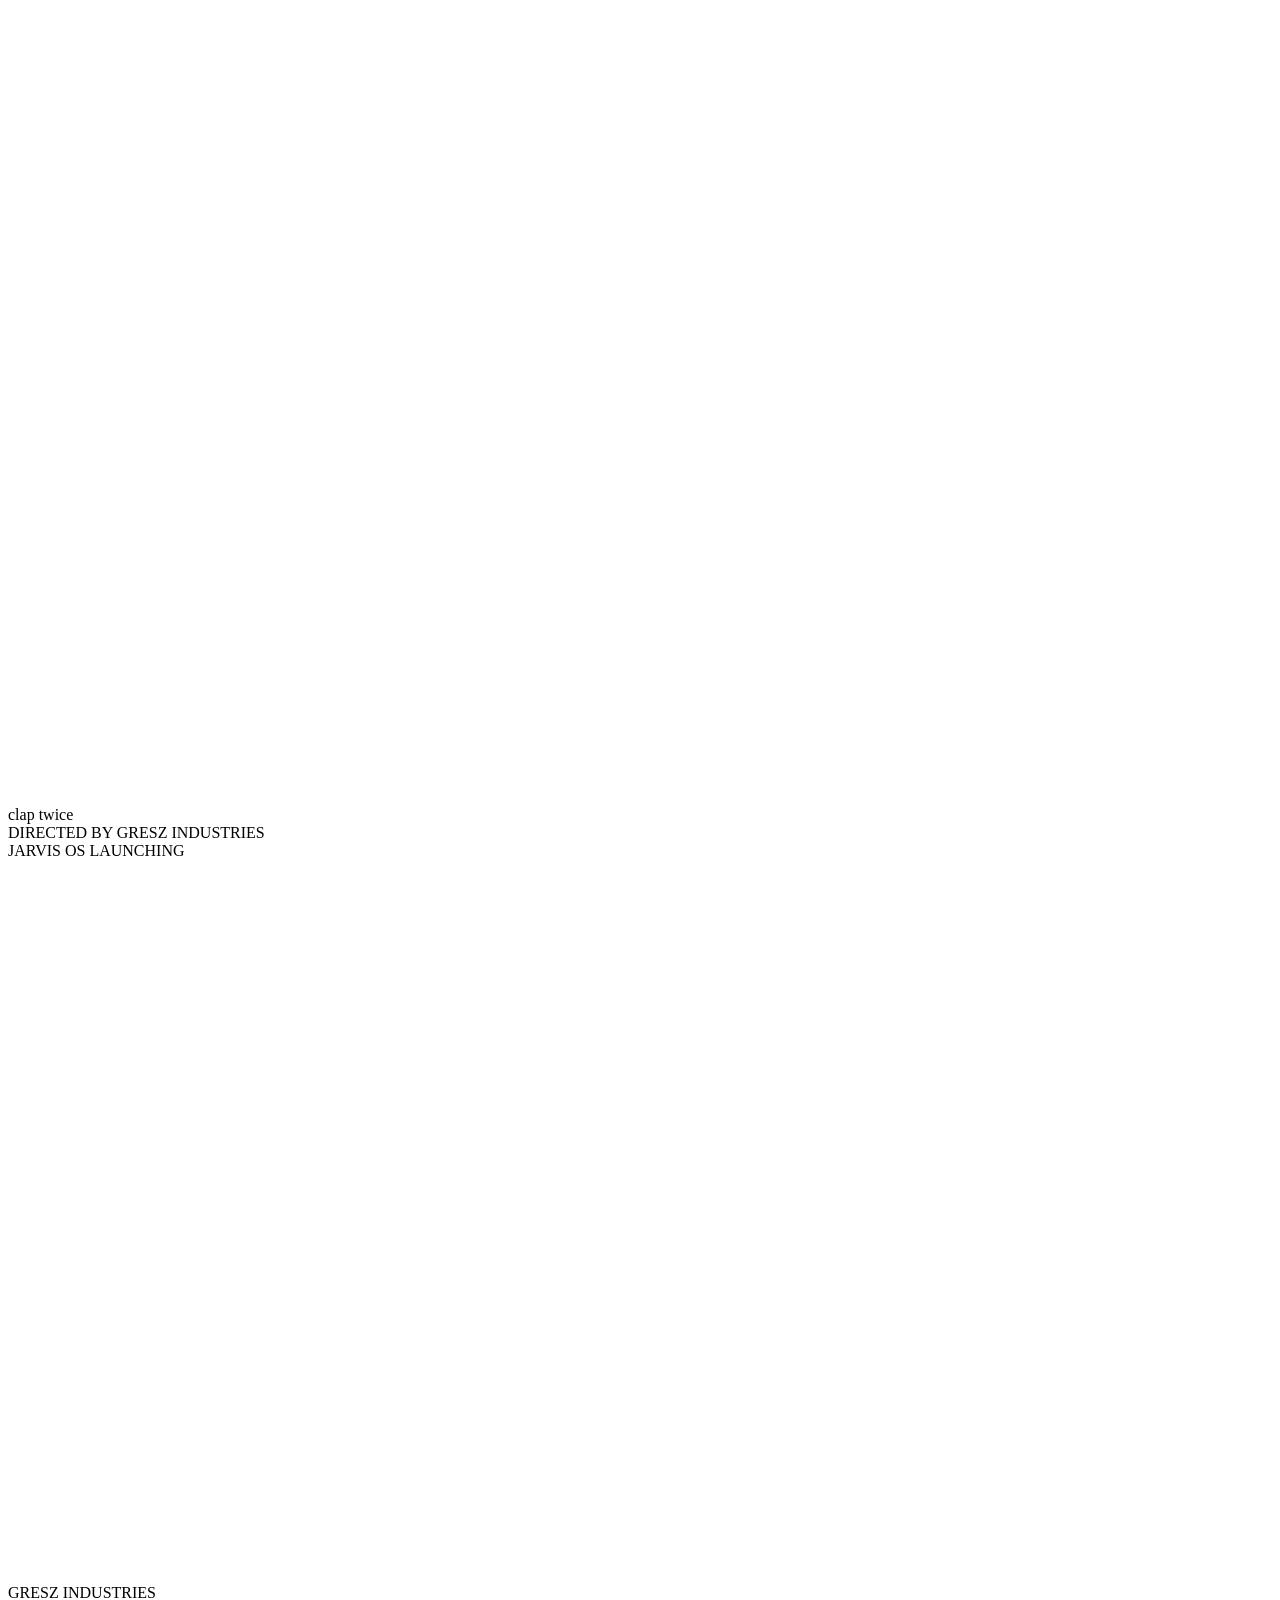
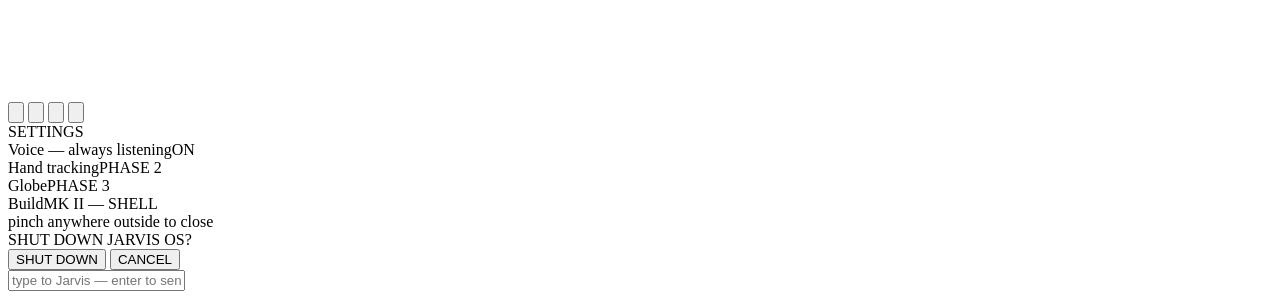
==== ui/os/index.html @ c5afefe2 "MK II Phase 1: the Shell — JARVIS OS boot cinematic, dashboard, voice wiring - ui/os/ SPA at /os: do" ====
<!DOCTYPE html>
<html lang="en">
<head>
<meta charset="utf-8">
<title>JARVIS OS</title>
<meta name="viewport" content="width=device-width, initial-scale=1">
<link rel="stylesheet" href="/os/static/os.css">
</head>
<body>
  <!-- Dots starfield — always present, every scene sits on top -->
  <canvas id="dots"></canvas>

  <!-- ── BOOT LAYER ─────────────────────────────────────────────────────── -->
  <div id="boot" class="scene visible">
    <div id="core-wrap">
      <canvas id="core" width="640" height="640"></canvas>
    </div>
    <div id="boot-hint">clap twice</div>
  </div>

  <!-- Title cards -->
  <div id="card-gresz" class="scene card">
    <div class="card-text">DIRECTED BY GRESZ INDUSTRIES</div>
    <div class="loader"><span></span><span></span><span></span></div>
  </div>
  <div id="card-launch" class="scene card">
    <div class="card-text">JARVIS OS LAUNCHING</div>
    <div class="loader"><span></span><span></span><span></span></div>
  </div>

  <!-- ── DASHBOARD LAYER ────────────────────────────────────────────────── -->
  <div id="dashboard" class="scene">
    <!-- Globe placeholder — Phase 3 replaces this with the three.js globe -->
    <div id="globe-slot">
      <canvas id="globe-placeholder" width="720" height="720"></canvas>
    </div>
    <div id="footnote">GRESZ INDUSTRIES</div>

    <!-- Jarvis waveform — corner indicator -->
    <canvas id="waveform" width="360" height="96"></canvas>

    <!-- Subtitles: what Jarvis hears / says -->
    <div id="subtitle-heard"></div>
    <div id="subtitle"></div>

    <!-- OS banner (driven by [ACTION:os:banner|…]) -->
    <div id="os-banner"></div>

    <!-- Bottom control bar -->
    <div id="controls">
      <button id="btn-mic" class="ctl active" title="Microphone">
        <svg viewBox="0 0 24 24"><path d="M12 3a3 3 0 0 1 3 3v6a3 3 0 0 1-6 0V6a3 3 0 0 1 3-3z"/><path d="M6 11a6 6 0 0 0 12 0M12 17v4M9 21h6" fill="none"/></svg>
      </button>
      <button id="btn-cam" class="ctl" title="Camera (hands — Phase 2)">
        <svg viewBox="0 0 24 24"><rect x="3" y="7" width="13" height="10" rx="2" fill="none"/><path d="M16 10.5 21 8v8l-5-2.5" fill="none"/></svg>
      </button>
      <button id="btn-settings" class="ctl" title="Settings">
        <svg viewBox="0 0 24 24"><circle cx="12" cy="12" r="3" fill="none"/><path d="M12 2v3M12 19v3M2 12h3M19 12h3M4.9 4.9l2.1 2.1M17 17l2.1 2.1M19.1 4.9 17 7M7 17l-2.1 2.1" fill="none"/></svg>
      </button>
      <button id="btn-power" class="ctl danger" title="Shut down JARVIS OS">
        <svg viewBox="0 0 24 24"><path d="M6 6l12 12M18 6L6 18" fill="none"/></svg>
      </button>
    </div>
  </div>

  <!-- ── OVERLAYS ───────────────────────────────────────────────────────── -->
  <div id="settings-panel" class="overlay">
    <div class="panel">
      <div class="panel-title">SETTINGS</div>
      <div class="setting-row"><span>Voice — always listening</span><span id="set-voice" class="pill">ON</span></div>
      <div class="setting-row"><span>Hand tracking</span><span class="pill dim">PHASE 2</span></div>
      <div class="setting-row"><span>Globe</span><span class="pill dim">PHASE 3</span></div>
      <div class="setting-row"><span>Build</span><span class="pill">MK II — SHELL</span></div>
      <div class="panel-hint">pinch anywhere outside to close</div>
    </div>
  </div>

  <div id="confirm-power" class="overlay">
    <div class="panel">
      <div class="panel-title">SHUT DOWN JARVIS OS?</div>
      <div class="confirm-row">
        <button id="power-yes" class="confirm danger">SHUT DOWN</button>
        <button id="power-no" class="confirm">CANCEL</button>
      </div>
    </div>
  </div>

  <!-- Keyboard fallback command bar (press /) -->
  <div id="cmdbar"><input id="cmd" type="text" placeholder="type to Jarvis — enter to send, esc to close" autocomplete="off"></div>

  <script type="module" src="/os/static/js/main.js"></script>
</body>
</html>
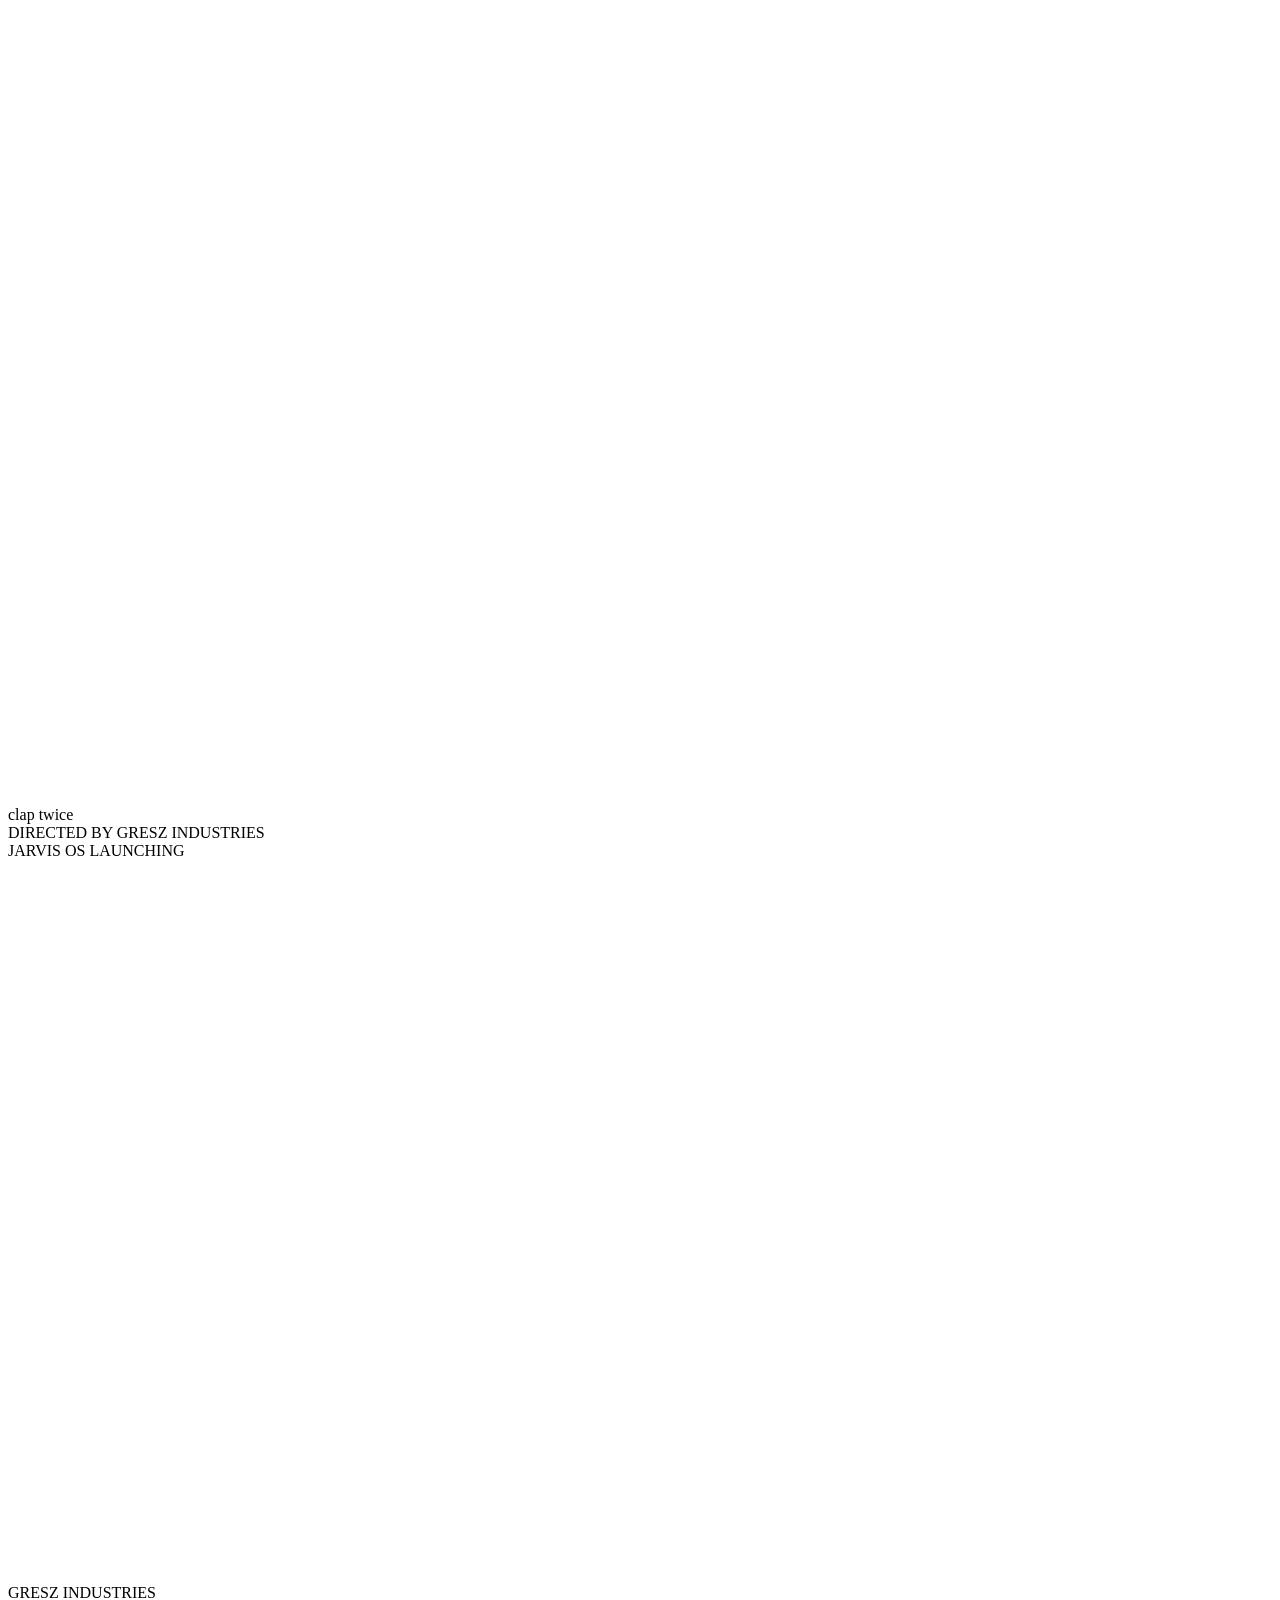
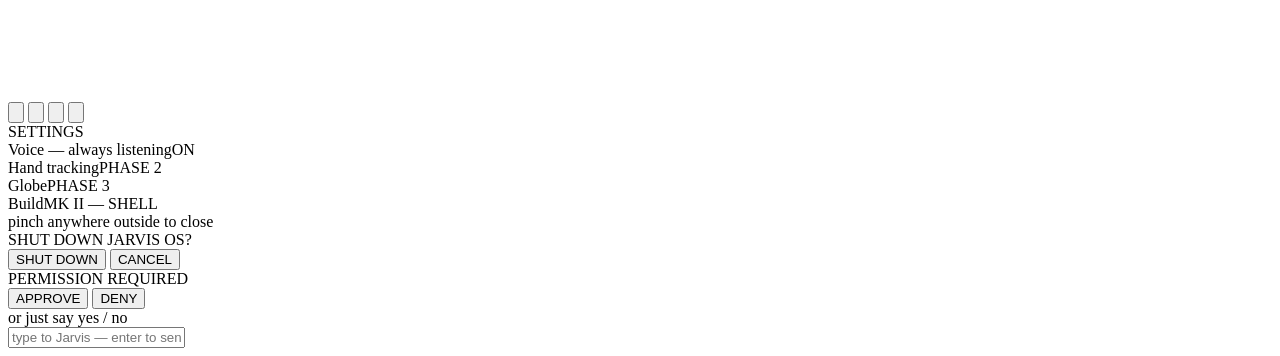
==== commit 26820b7a: "MK II Phase 0: safety scaffolding — vault, budget governor, permission gate, rollback spine - core/v" ====
--- a/ui/os/index.html
+++ b/ui/os/index.html
@@ -9,6 +9,12 @@
 <body>
   <!-- Dots starfield — always present, every scene sits on top -->
   <canvas id="dots"></canvas>
+
+  <!-- Faint live camera feed — behind the UI while hand tracking is on -->
+  <img id="cam-feed" alt="">
+
+  <!-- Fingertip trail cursor — above everything, never captures clicks -->
+  <canvas id="hand-trail"></canvas>
 
   <!-- ── BOOT LAYER ─────────────────────────────────────────────────────── -->
   <div id="boot" class="scene visible">
@@ -85,6 +91,19 @@
     </div>
   </div>
 
+  <!-- Permission gate — spoken "yes"/"no" also resolves it -->
+  <div id="confirm-perm" class="overlay">
+    <div class="panel">
+      <div class="panel-title">PERMISSION REQUIRED</div>
+      <div id="perm-desc" class="perm-desc"></div>
+      <div class="confirm-row">
+        <button id="perm-yes" class="confirm">APPROVE</button>
+        <button id="perm-no" class="confirm danger">DENY</button>
+      </div>
+      <div class="panel-hint">or just say yes / no</div>
+    </div>
+  </div>
+
   <!-- Keyboard fallback command bar (press /) -->
   <div id="cmdbar"><input id="cmd" type="text" placeholder="type to Jarvis — enter to send, esc to close" autocomplete="off"></div>
 
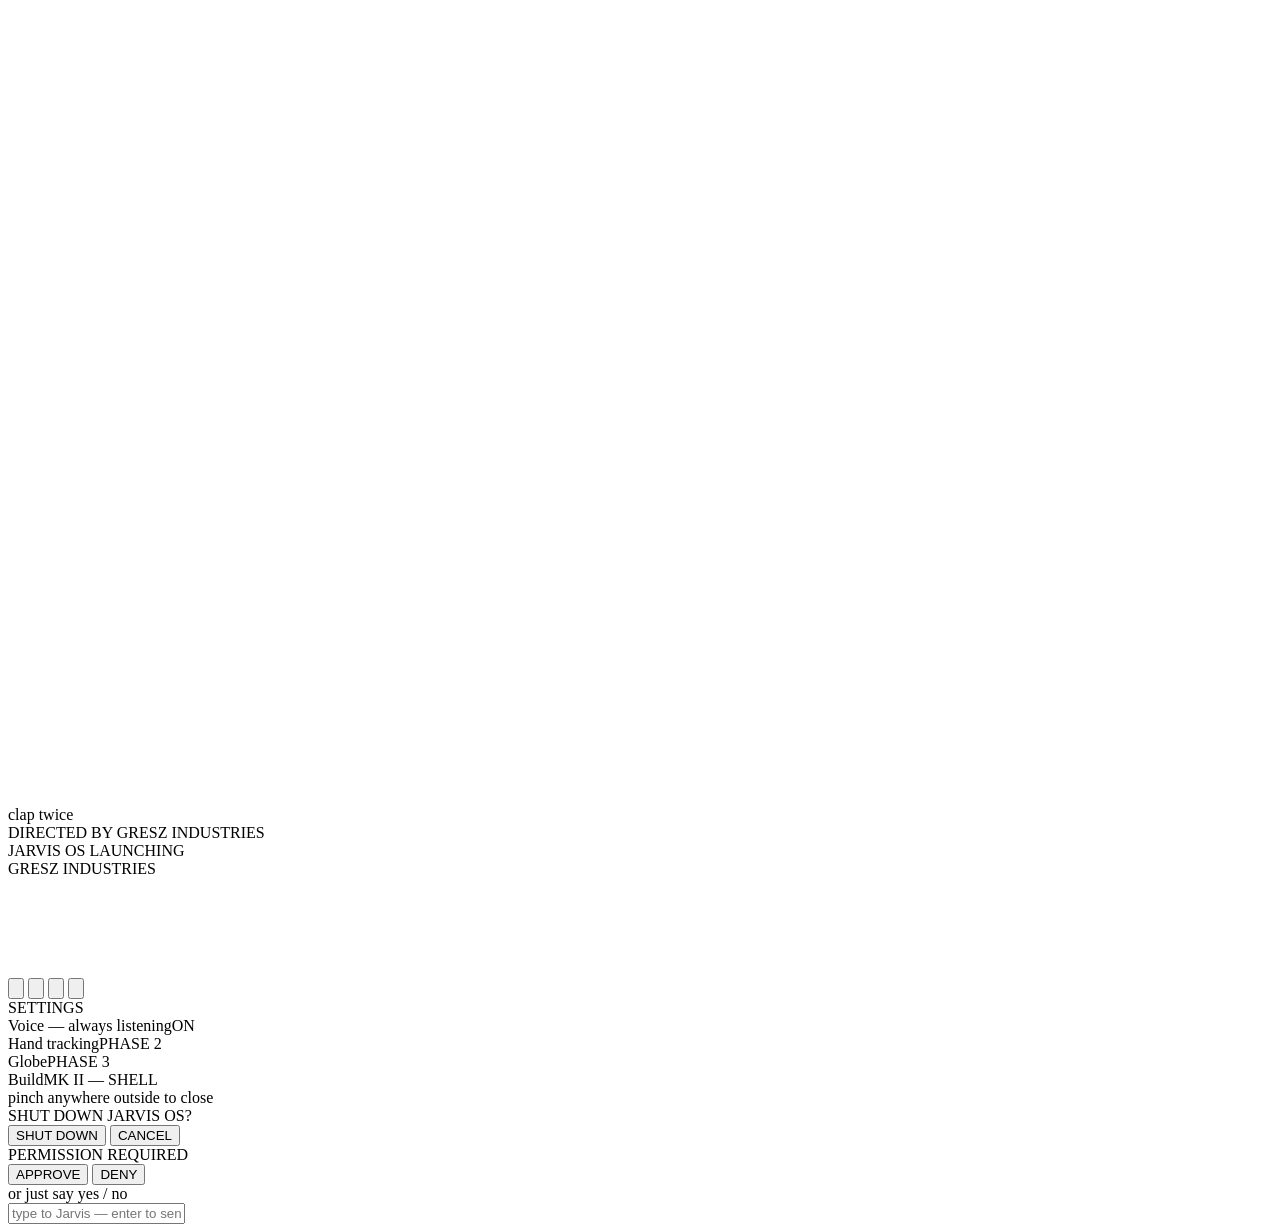
==== commit c1271a3e: "MK II Phase 3 (3.1-3.4): the Globe — on the dashboard and THE STAGE - ui/os/js/globe.js: three.js do" ====
--- a/ui/os/index.html
+++ b/ui/os/index.html
@@ -36,10 +36,8 @@
 
   <!-- ── DASHBOARD LAYER ────────────────────────────────────────────────── -->
   <div id="dashboard" class="scene">
-    <!-- Globe placeholder — Phase 3 replaces this with the three.js globe -->
-    <div id="globe-slot">
-      <canvas id="globe-placeholder" width="720" height="720"></canvas>
-    </div>
+    <!-- The Globe (three.js) — Phase 3 -->
+    <div id="globe-slot"></div>
     <div id="footnote">GRESZ INDUSTRIES</div>
 
     <!-- Jarvis waveform — corner indicator -->
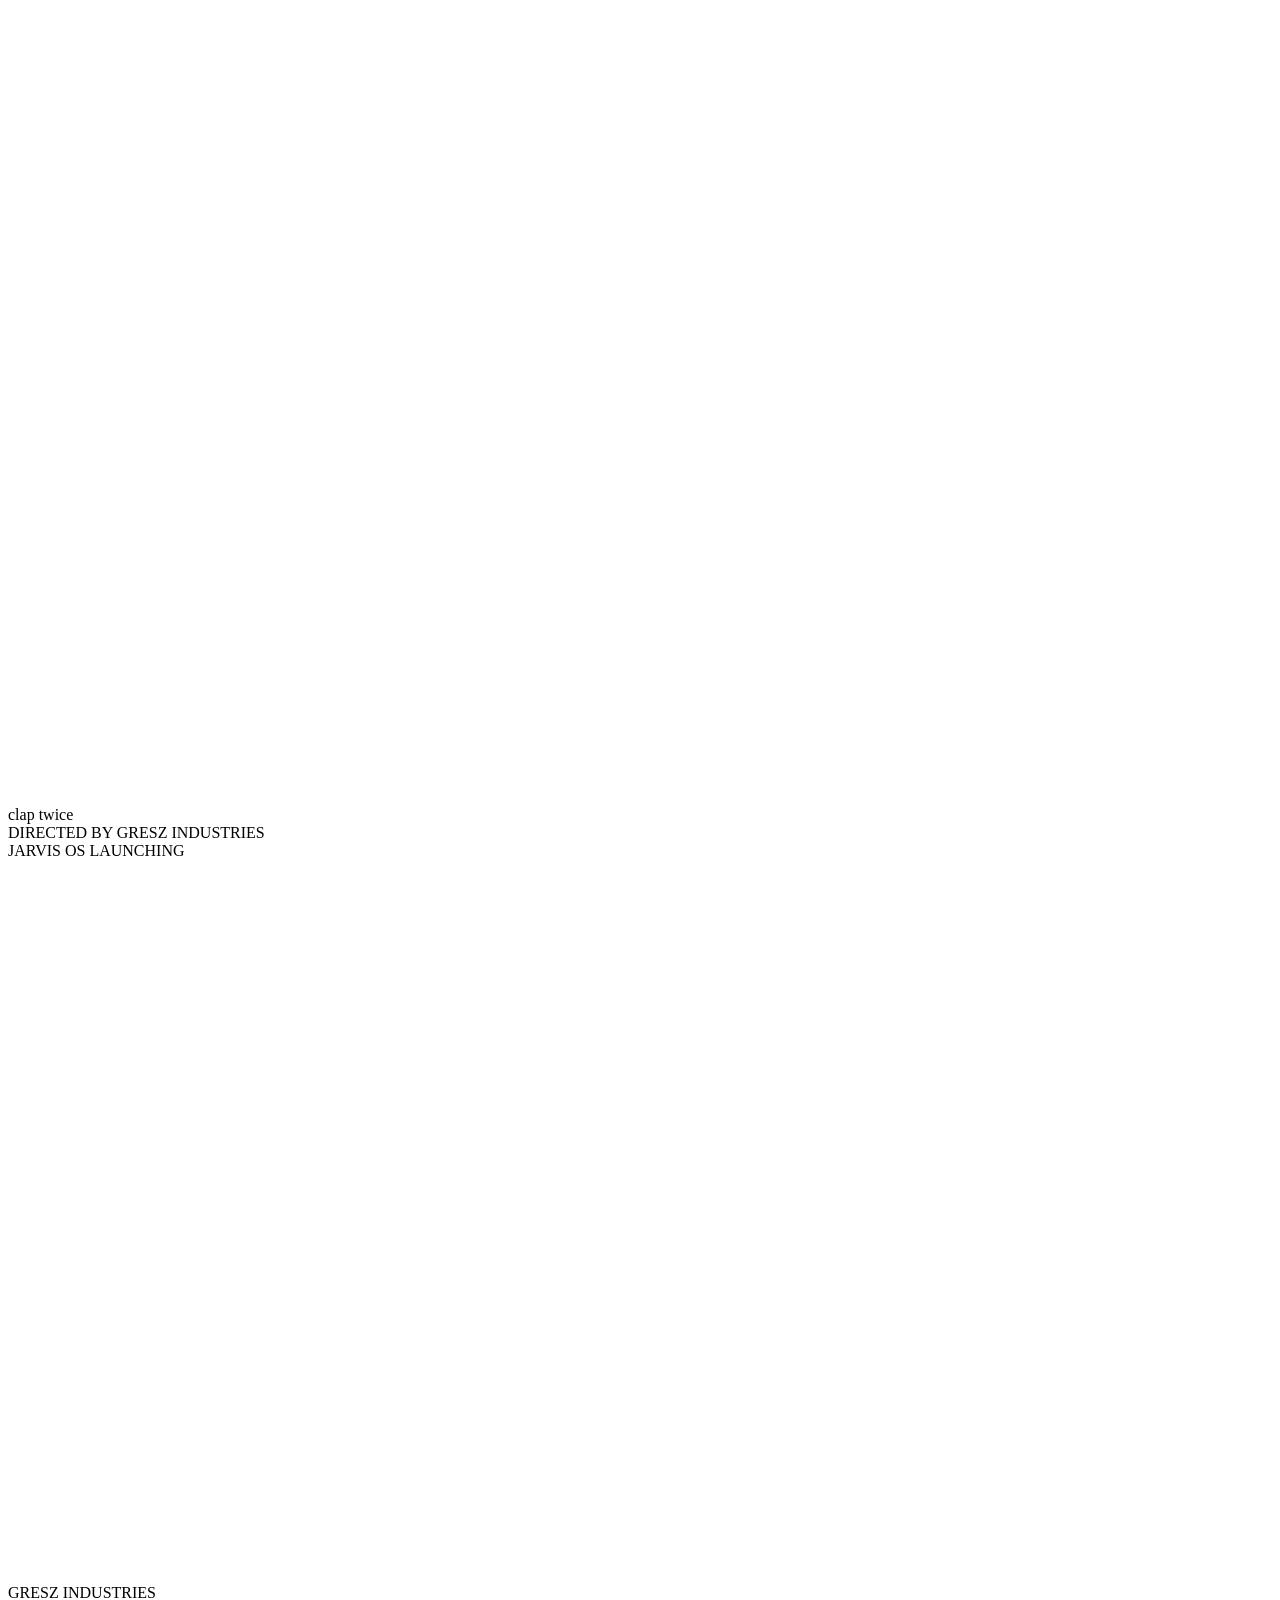
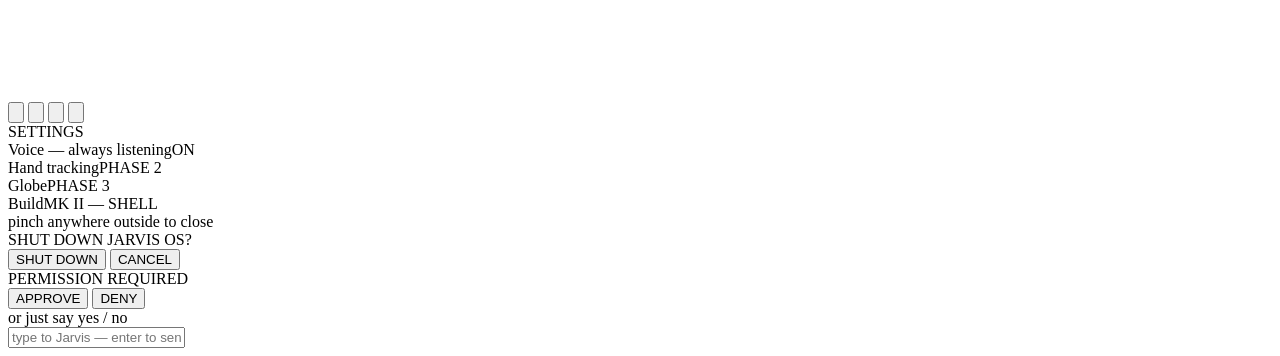
==== commit b5226d4d: "Three-window layout + catch new OAuth-expiry error message - Screen 1 (/os): the Jarvis window — rin" ====
--- a/ui/os/index.html
+++ b/ui/os/index.html
@@ -36,8 +36,10 @@
 
   <!-- ── DASHBOARD LAYER ────────────────────────────────────────────────── -->
   <div id="dashboard" class="scene">
-    <!-- The Globe (three.js) — Phase 3 -->
-    <div id="globe-slot"></div>
+    <!-- The Jarvis core — rings, passive state (globe lives on its own screen) -->
+    <div id="core-slot">
+      <canvas id="core-idle" width="720" height="720"></canvas>
+    </div>
     <div id="footnote">GRESZ INDUSTRIES</div>
 
     <!-- Jarvis waveform — corner indicator -->
